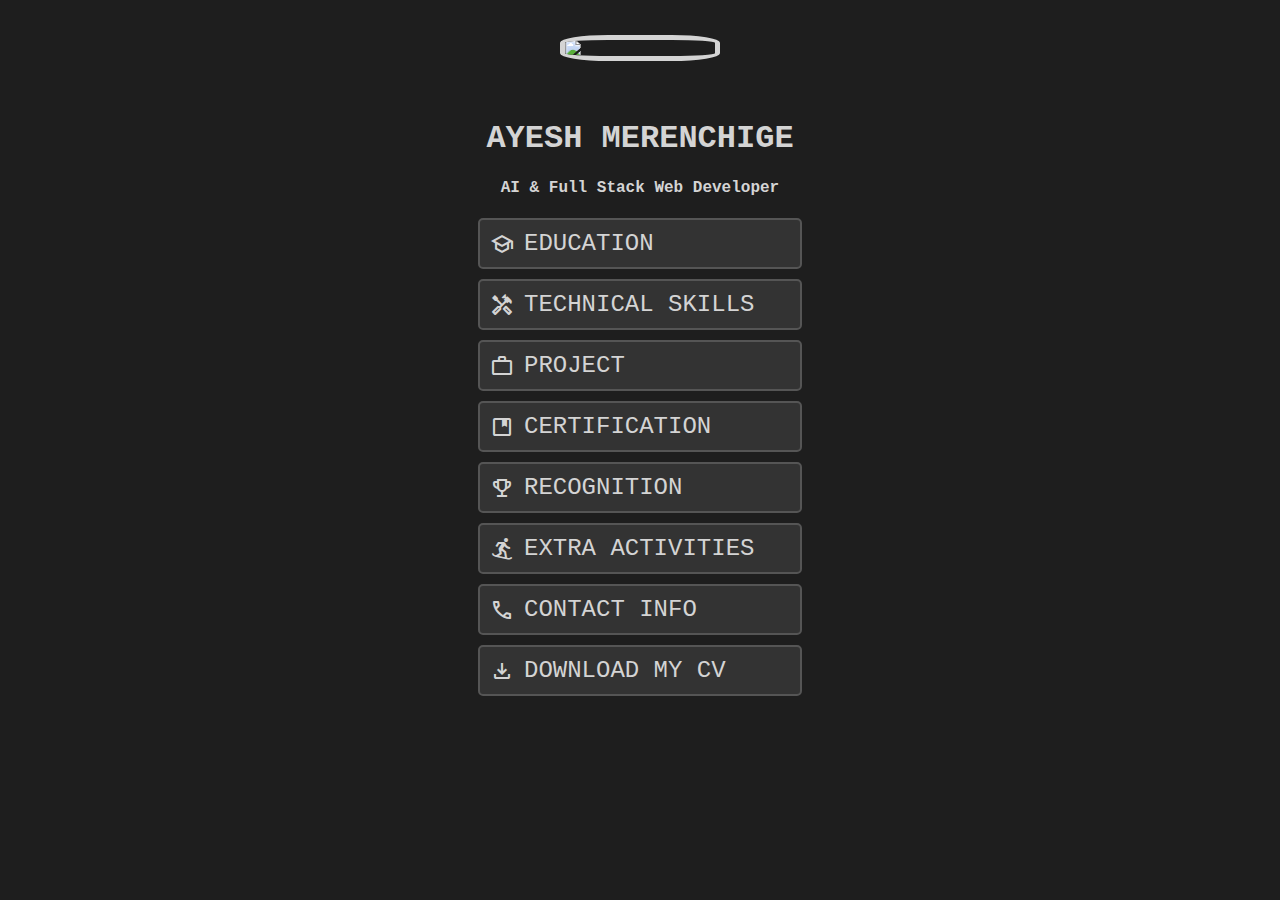
==== index.html @ cc89b5e1 "first commit" ====
<!DOCTYPE html>
<html lang="en">
<head>
    <meta charset="UTF-8">
    <meta name="viewport" content="width=device-width, initial-scale=1.0">
    <title>Ayesh Merenchige - Portfolio</title>
    <link rel="stylesheet" href="https://fonts.googleapis.com/css2?family=Material+Symbols+Outlined:opsz,wght,FILL,GRAD@24,400,0,0" />
    <link rel="stylesheet" href="styles.css">
</head>
<body>
    <img class="propic" src="https://avatars.githubusercontent.com/u/62183129?v=4">
    <br>
    <h1>AYESH MERENCHIGE</h1>
    <h4>AI & Full Stack Web Developer</h4>

    <a href="education.html">
        <div>
            <span class="material-symbols-outlined">
                school
            </span>
            EDUCATION
        </div>
    </a>
    <a href="skill.html">
        <div>
            <span class="material-symbols-outlined">
                handyman
            </span>
            TECHNICAL SKILLS
        </div>
    </a>
    <a href="projects.html">
        <div>
            <span class="material-symbols-outlined">
                work
            </span>
            PROJECT
        </div>
    </a>
    <a href="certification.html">
        <div>
            <span class="material-symbols-outlined">
                developer_guide
            </span>
            CERTIFICATION
        </div>
    </a>
    <a href="recognition.html">
        <div>
            <span class="material-symbols-outlined">
                trophy
            </span>
            RECOGNITION
        </div>
    </a>
    <a href="extra_activities.html">
        <div>
            <span class="material-symbols-outlined">
                snowboarding
            </span>
            EXTRA ACTIVITIES
        </div>
    </a>
    <a href="contact.html">
        <div>
            <span class="material-symbols-outlined">
                call
            </span>
            CONTACT INFO
        </div>
    </a>
    <a target="_blank" href="https://drive.google.com/file/d/13mHXcynNwvVkk4j02ccj_AiabBIFJluP/view?usp=sharing">
        <div>
            <span class="material-symbols-outlined">
                download
            </span>
            DOWNLOAD MY CV
        </div>
    </a>
</body>
</html>
---- styles.css ----
body {
    background-color: #1e1e1e;
    color: #d4d4d4;
    font-family: 'Courier New', Courier, monospace;
    margin: 0;
    padding: 0;
}

.propic {
    border-radius: 30%;
    display: block;
    margin: 20px auto;
    margin-top: 35px;
    width: 150px;
    border: #d4d4d4 5px solid;
}

h1,h2,h4 {
    text-align: center;
}


div {
    display: flex;
    align-items: center;
    background-color: #333;
    border: 2px solid #555;
    border-radius: 5px;
    color: #d4d4d4;
    margin: 10px auto;
    padding: 10px;
    max-width: 300px;
    font-size: 24px;
    transition: background-color 0.3s ease;
}

.subdiv{
    max-width: 70%;
    display: block;
    font-size: 16px;
    text-align: left;
}

.backdiv{
    max-width: 70%;
    display: block;
    font-size: 14px;
    text-align: left;
}

div:hover {
    background-color: #555;
    border: 2px solid #777;
}

.material-symbols-outlined {
    font-family: 'Material Symbols Outlined', sans-serif;
    font-size: 24px;
    margin-right: 10px;
}

hr {
    border: 2px solid #555;
}

a {
    text-decoration: none;
    color: inherit;
}

ul {
    list-style: none;
    padding: 0;
}

li {
    margin-bottom: 10px;
    padding: 10px;
    background-color: #333;
    color: #fff;
    border-radius: 5px;
    font-family: 'Courier New', Courier, monospace;
    font-size: 16px;
    text-transform: uppercase;
    letter-spacing: 1px;
    transition: background-color 0.3s ease;
}

li:hover {
    background-color: #555;
}
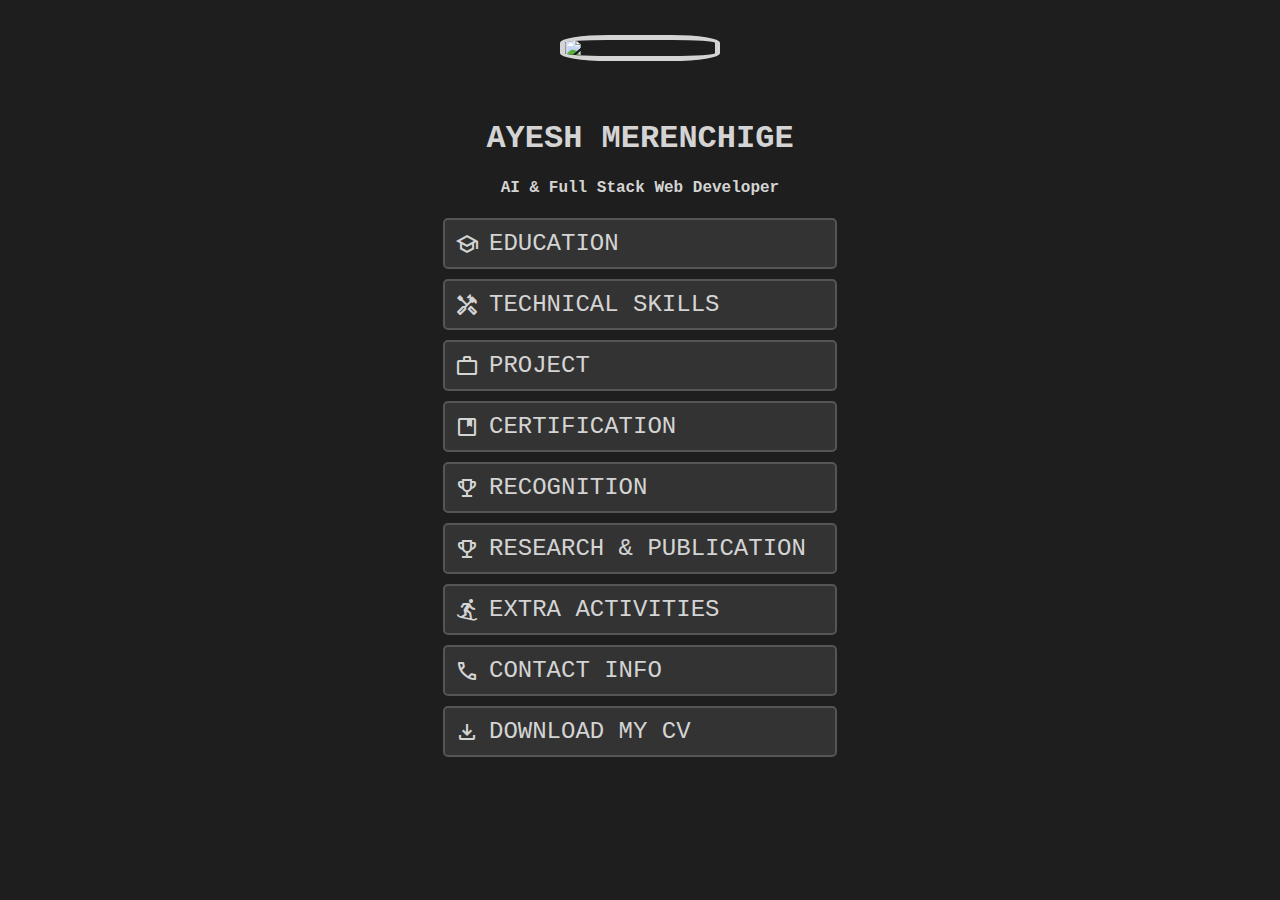
==== commit 573ff636: "add research page" ====
--- a/index.html
+++ b/index.html
@@ -53,6 +53,14 @@
             RECOGNITION
         </div>
     </a>
+    <a href="research.html">
+        <div>
+            <span class="material-symbols-outlined">
+                trophy
+            </span>
+            RESEARCH & PUBLICATION
+        </div>
+    </a>
     <a href="extra_activities.html">
         <div>
             <span class="material-symbols-outlined">
@@ -69,7 +77,7 @@
             CONTACT INFO
         </div>
     </a>
-    <a target="_blank" href="https://drive.google.com/file/d/13mHXcynNwvVkk4j02ccj_AiabBIFJluP/view?usp=sharing">
+    <a target="_blank" href="https://drive.google.com/file/d/1kSbd_GlUZFQHlq6ZcbPMYhXmvnLibL_j/view?usp=sharing">
         <div>
             <span class="material-symbols-outlined">
                 download
--- a/styles.css
+++ b/styles.css
@@ -29,7 +29,7 @@
     color: #d4d4d4;
     margin: 10px auto;
     padding: 10px;
-    max-width: 300px;
+    max-width: 370px;
     font-size: 24px;
     transition: background-color 0.3s ease;
 }
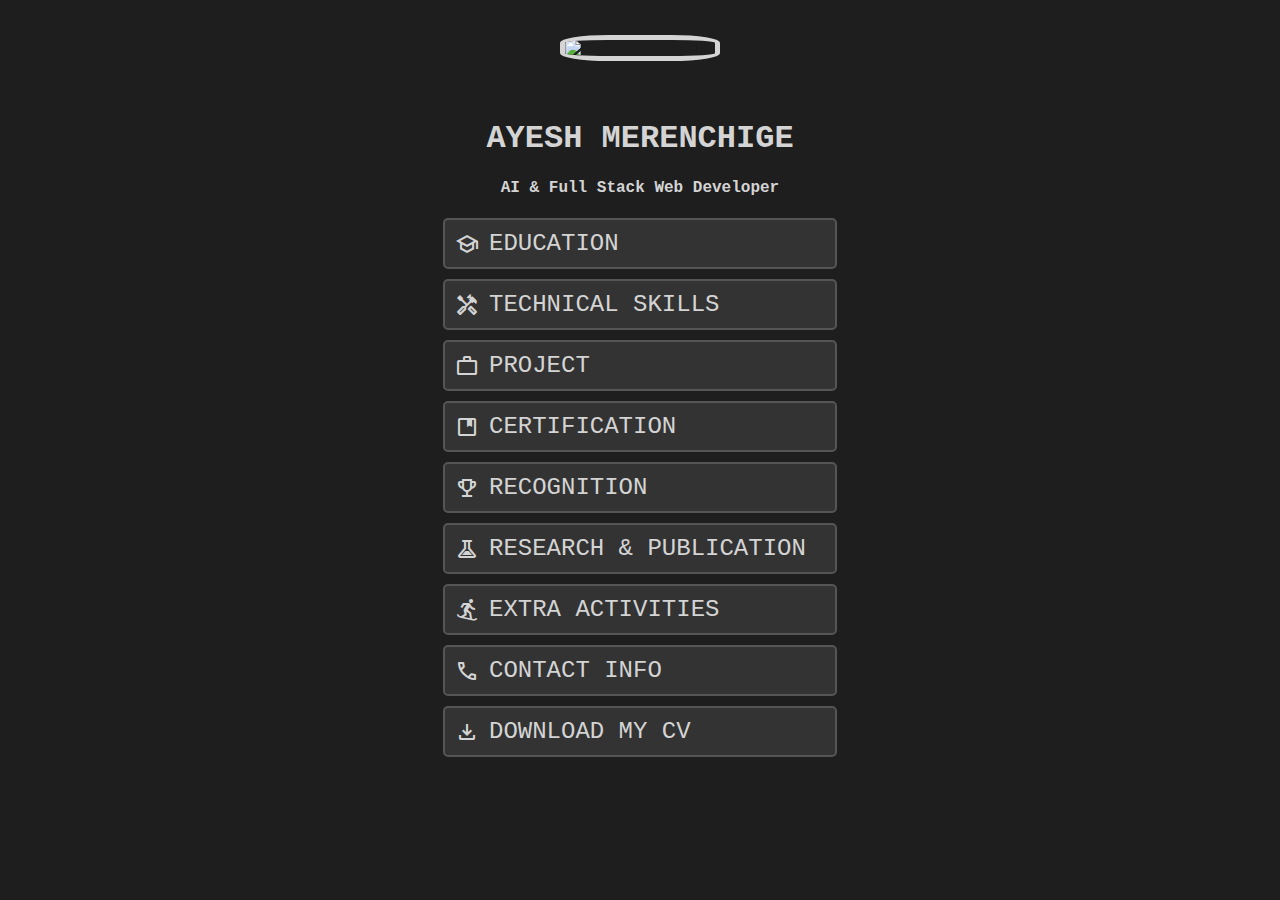
==== commit 347287f3: "minimal changes" ====
--- a/index.html
+++ b/index.html
@@ -56,7 +56,7 @@
     <a href="research.html">
         <div>
             <span class="material-symbols-outlined">
-                trophy
+                experiment
             </span>
             RESEARCH & PUBLICATION
         </div>
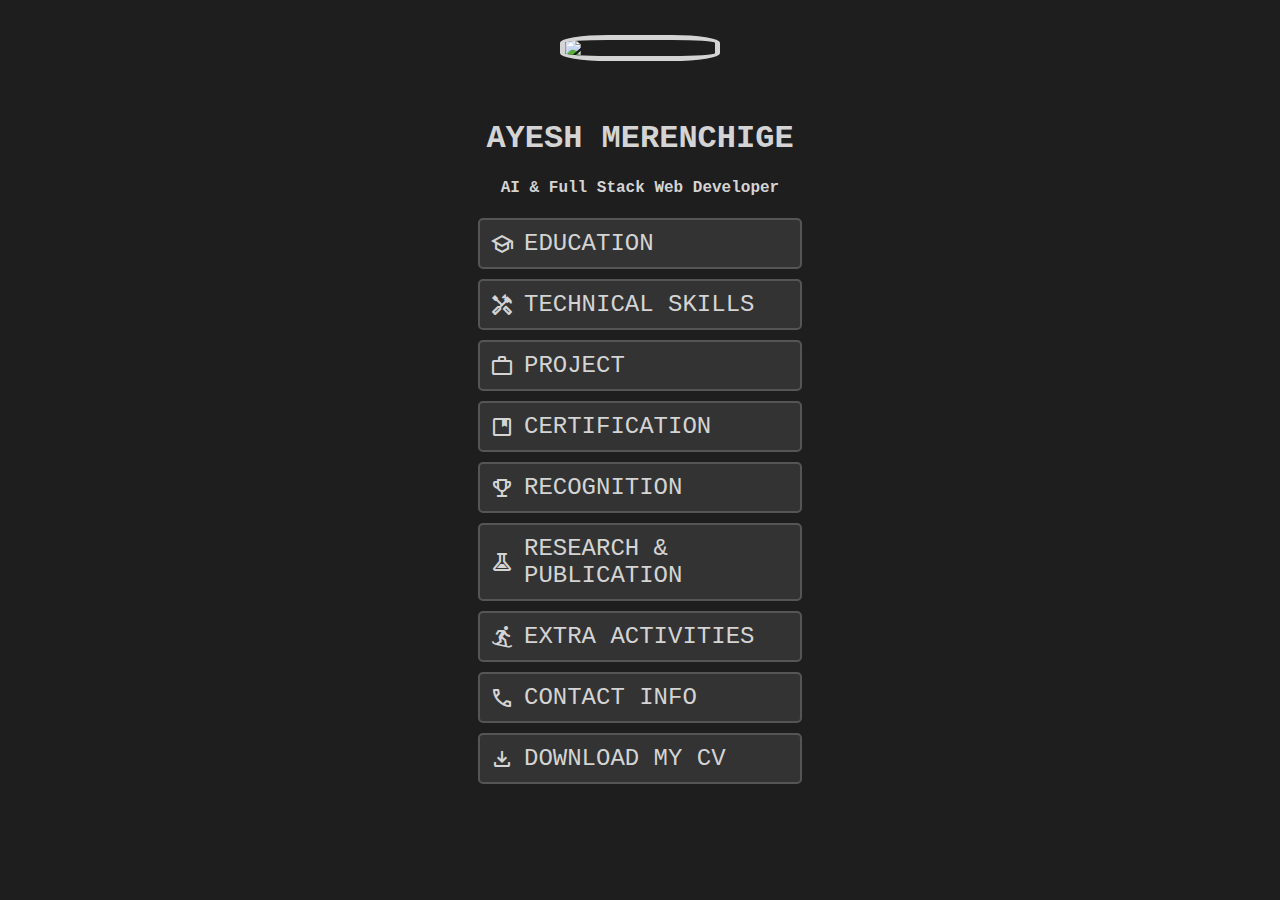
==== commit d737d36f: "update CV" ====
--- a/index.html
+++ b/index.html
@@ -77,7 +77,7 @@
             CONTACT INFO
         </div>
     </a>
-    <a target="_blank" href="https://drive.google.com/file/d/1kSbd_GlUZFQHlq6ZcbPMYhXmvnLibL_j/view?usp=sharing">
+    <a target="_blank" href="https://drive.google.com/file/d/1hYHQsA8zEzC11Fovh2QgTDChsyeyu1uk/view?usp=sharing">
         <div>
             <span class="material-symbols-outlined">
                 download
--- a/styles.css
+++ b/styles.css
@@ -29,7 +29,7 @@
     color: #d4d4d4;
     margin: 10px auto;
     padding: 10px;
-    max-width: 370px;
+    max-width: 300px;
     font-size: 24px;
     transition: background-color 0.3s ease;
 }
